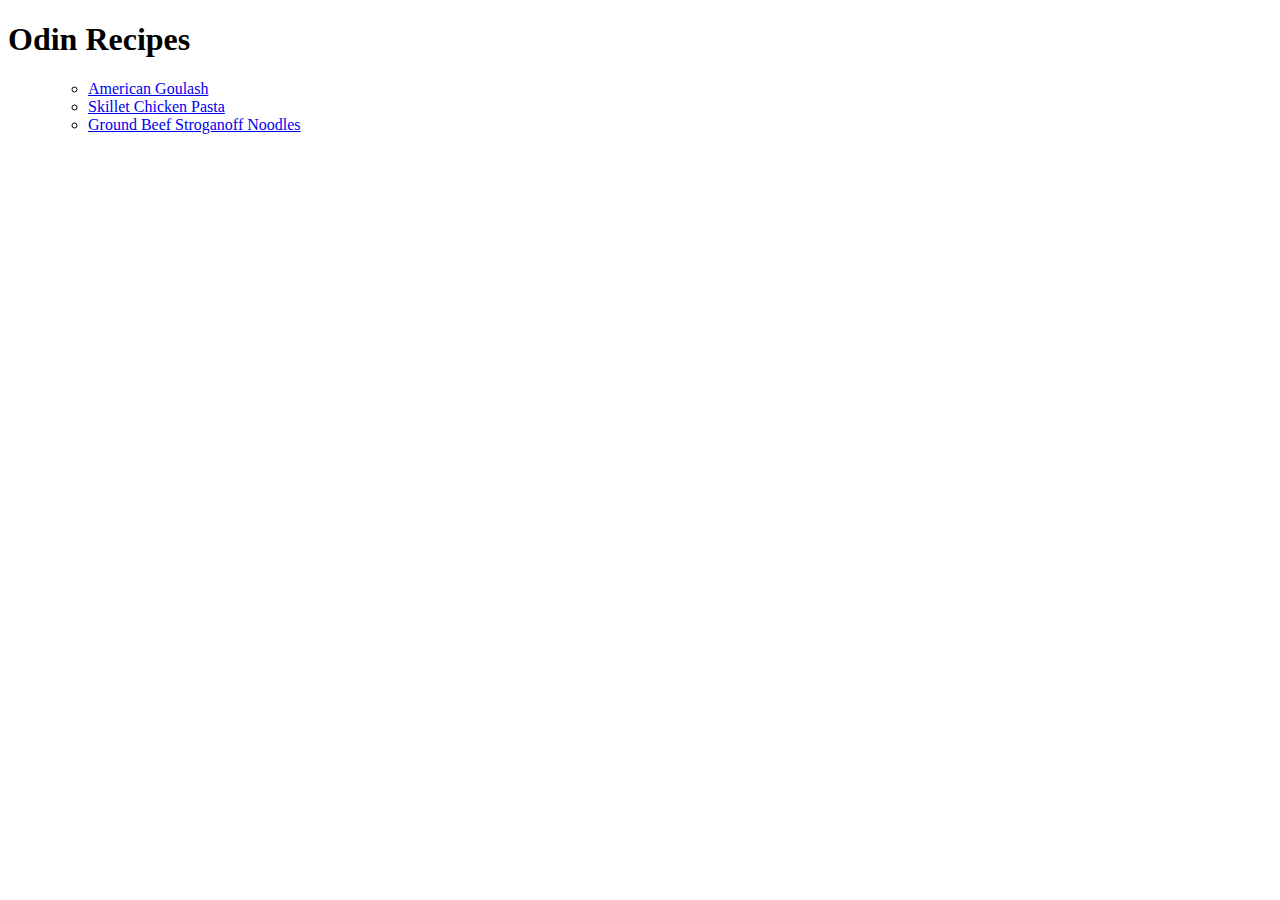
==== index.html @ e1c67486 "Set up index and links for recipes" ====
<!DOCTYPE html>
<html lang="en">

<head>
    <meta charset="UTF-8">
</head>
<title> List of Recipes Available Here </title>

<body>
    <h1> Odin Recipes</h1>
    <ul>

        <ul>
            <li><a href="./recipes/American_Goulash.html"> American Goulash</a> </li>

            <li><a href="./recipes/Skillet_Chicken_Pasta.html"> Skillet Chicken Pasta</a> </li>

            <li><a href="./recipes/Ground_Beef_Stroganoff_Noodles.html"> Ground Beef Stroganoff Noodles</a> </li>
        
        </ul>







</body>


</html>
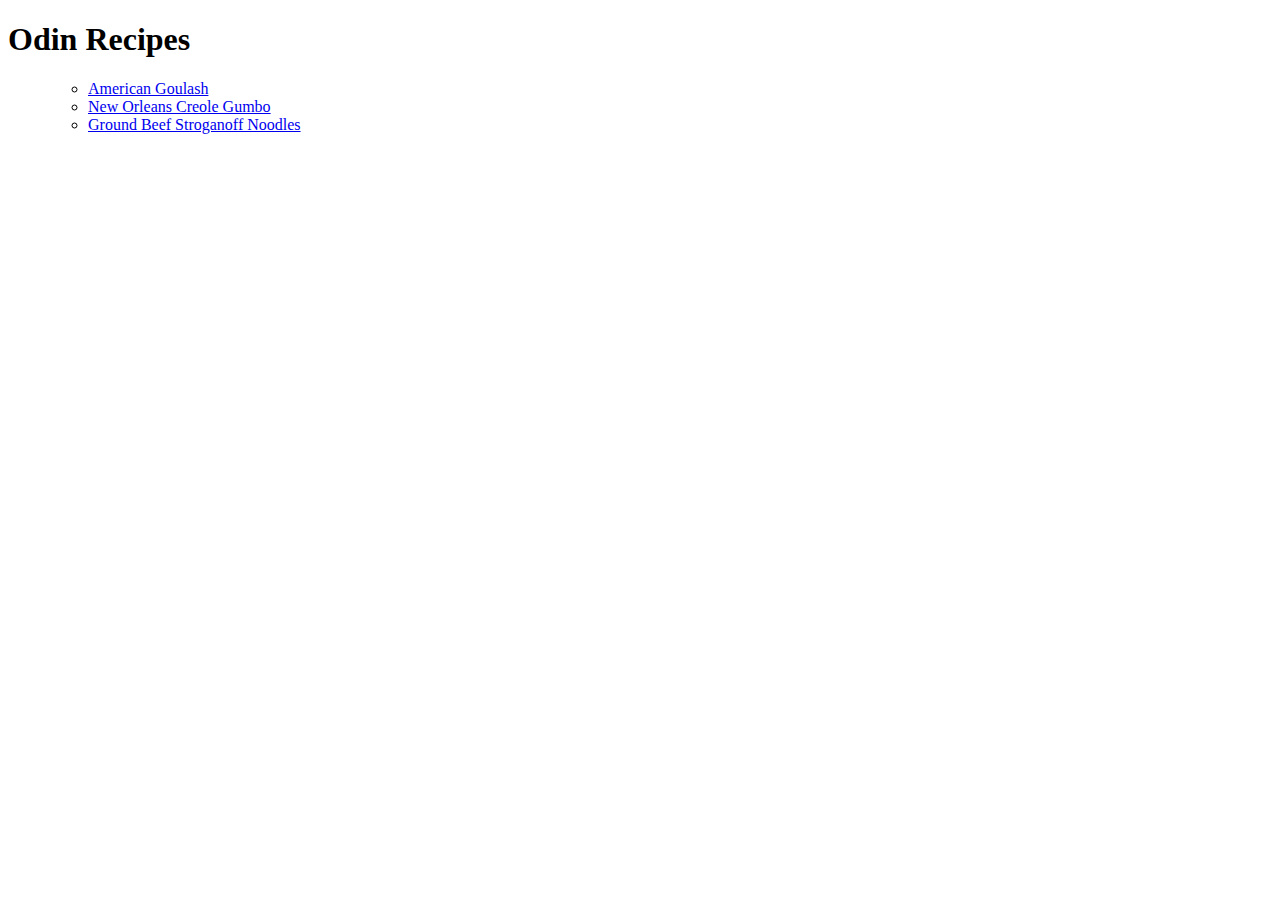
==== commit 5309a92a: "Changed recipie and added pics" ====
--- a/index.html
+++ b/index.html
@@ -11,12 +11,15 @@
     <ul>
 
         <ul>
-            <li><a href="./recipes/American_Goulash.html"> American Goulash</a> </li>
+            <li><a href="./recipes/American_Goulash.html" target="_blank" rel="noopener noreferrer">American Goulash
+                </a> </li>
 
-            <li><a href="./recipes/Skillet_Chicken_Pasta.html"> Skillet Chicken Pasta</a> </li>
+            <li><a href="./recipes/New_Orleans_Creole_Gumbo.html" target="_blank" rel="noopener noreferrer">New Orleans
+                    Creole Gumbo</a> </li>
 
-            <li><a href="./recipes/Ground_Beef_Stroganoff_Noodles.html"> Ground Beef Stroganoff Noodles</a> </li>
-        
+            <li><a href="./recipes/Ground_Beef_Stroganoff_Noodles.html" target="_blank" rel="noopener noreferrer">
+                    Ground Beef Stroganoff Noodles</a> </li>
+
         </ul>
 
 
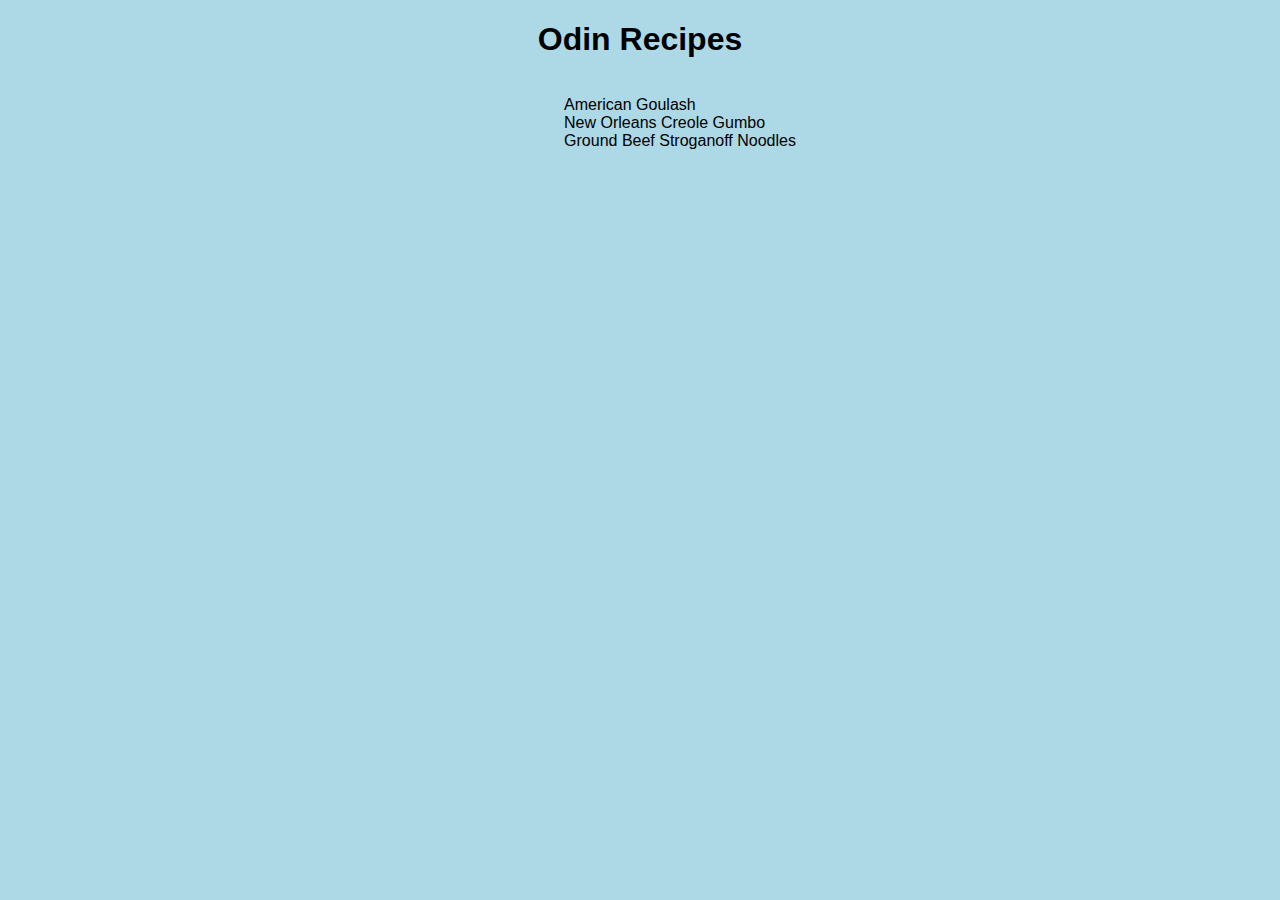
==== commit f735111c: "Started applying css to index" ====
--- a/index.html
+++ b/index.html
@@ -4,31 +4,34 @@
 <head>
     <meta charset="UTF-8">
 </head>
-<title> List of Recipes Available Here </title>
+
+<link rel="stylesheet" href="style.css">
+<title> Homepage </title>
+
+<style> body {background-color:lightblue;
+font-family: 'Gill Sans', 'Gill Sans MT', Calibri, 'Trebuchet MS', sans-serif
+
+
+}
+</style>
 
 <body>
-    <h1> Odin Recipes</h1>
-    <ul>
-
+    <div class=Main><h1> Odin Recipes</h1> </div>
+   <div class="types"> 
+    <ul class="unordered">
         <ul>
-            <li><a href="./recipes/American_Goulash.html" target="_blank" rel="noopener noreferrer">American Goulash
+            <li><a href="./recipes/American_Goulash.html" rel="noopener noreferrer">American Goulash
                 </a> </li>
 
-            <li><a href="./recipes/New_Orleans_Creole_Gumbo.html" target="_blank" rel="noopener noreferrer">New Orleans
+            <li><a href="./recipes/New_Orleans_Creole_Gumbo.html" rel="noopener noreferrer">New Orleans
                     Creole Gumbo</a> </li>
 
-            <li><a href="./recipes/Ground_Beef_Stroganoff_Noodles.html" target="_blank" rel="noopener noreferrer">
+            <li><a href="./recipes/Ground_Beef_Stroganoff_Noodles.html" rel="noopener noreferrer">
                     Ground Beef Stroganoff Noodles</a> </li>
 
         </ul>
-
-
-
-
-
-
-
+    
+    </div>
 </body>
 
-
 </html>--- a/style.css
+++ b/style.css
@@ -0,0 +1,30 @@
+
+
+
+
+
+
+.Main{color:black;
+    text-align: center;
+}
+
+
+a:link{color: black;}
+a:visited{color: black;}
+a:hover{color:red}
+a:active{color: pink;}
+a{text-decoration: none;}
+
+
+.types{text-align: center;
+    color: black;
+   
+}
+
+
+.unordered{display: inline-block;
+text-align:left;
+
+}
+
+ul{list-style-type: none;}